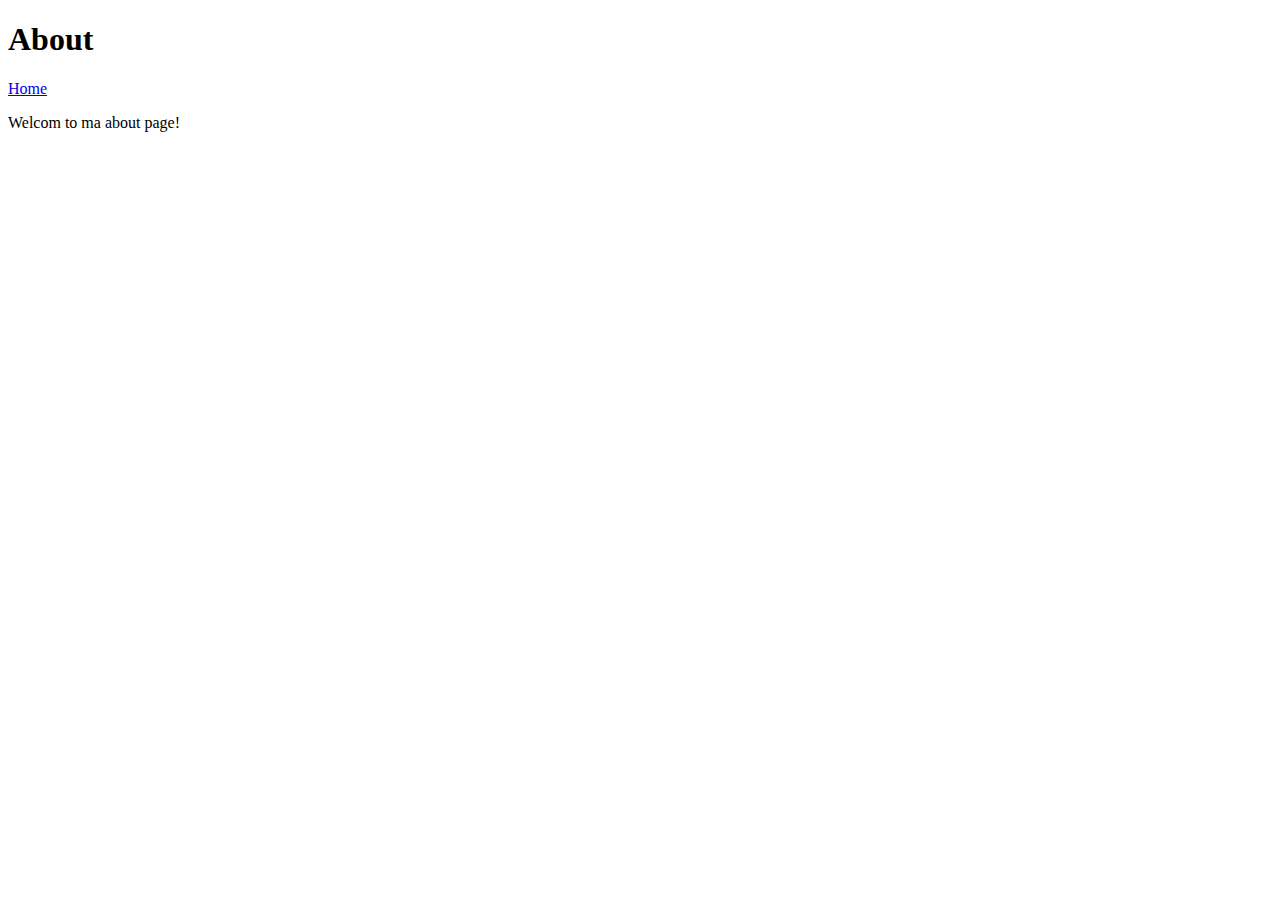
==== about.html @ ba504752 "Basic version created" ====
<!DOCTYPE html>
<html lang="en">
<head>
    <meta charset="UTF-8">
    <meta http-equiv="X-UA-Compatible" content="IE=edge">
    <meta name="viewport" content="width=device-width, initial-scale=1.0">
    <title>About</title>
</head>
<body>
    <h1>About</h1>
    <a href="index.html">Home</a>
    <p> Welcom to ma about page!</p>
</body>
</html>
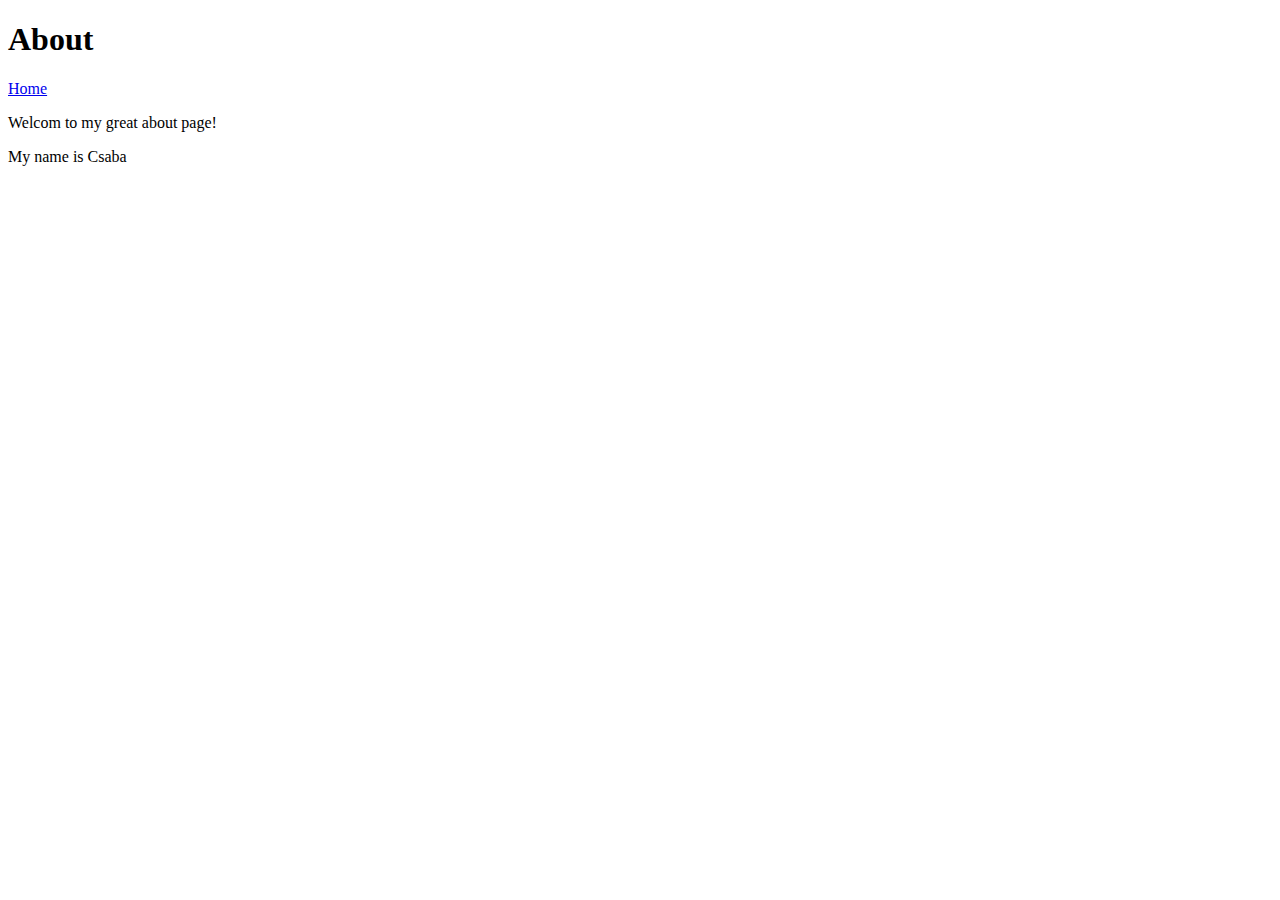
==== commit c82a3b43: "Improved about page" ====
--- a/about.html
+++ b/about.html
@@ -9,6 +9,7 @@
 <body>
     <h1>About</h1>
     <a href="index.html">Home</a>
-    <p> Welcom to ma about page!</p>
+    <p> Welcom to my great about page!</p>
+    <p>My name is Csaba</p>
 </body>
 </html>